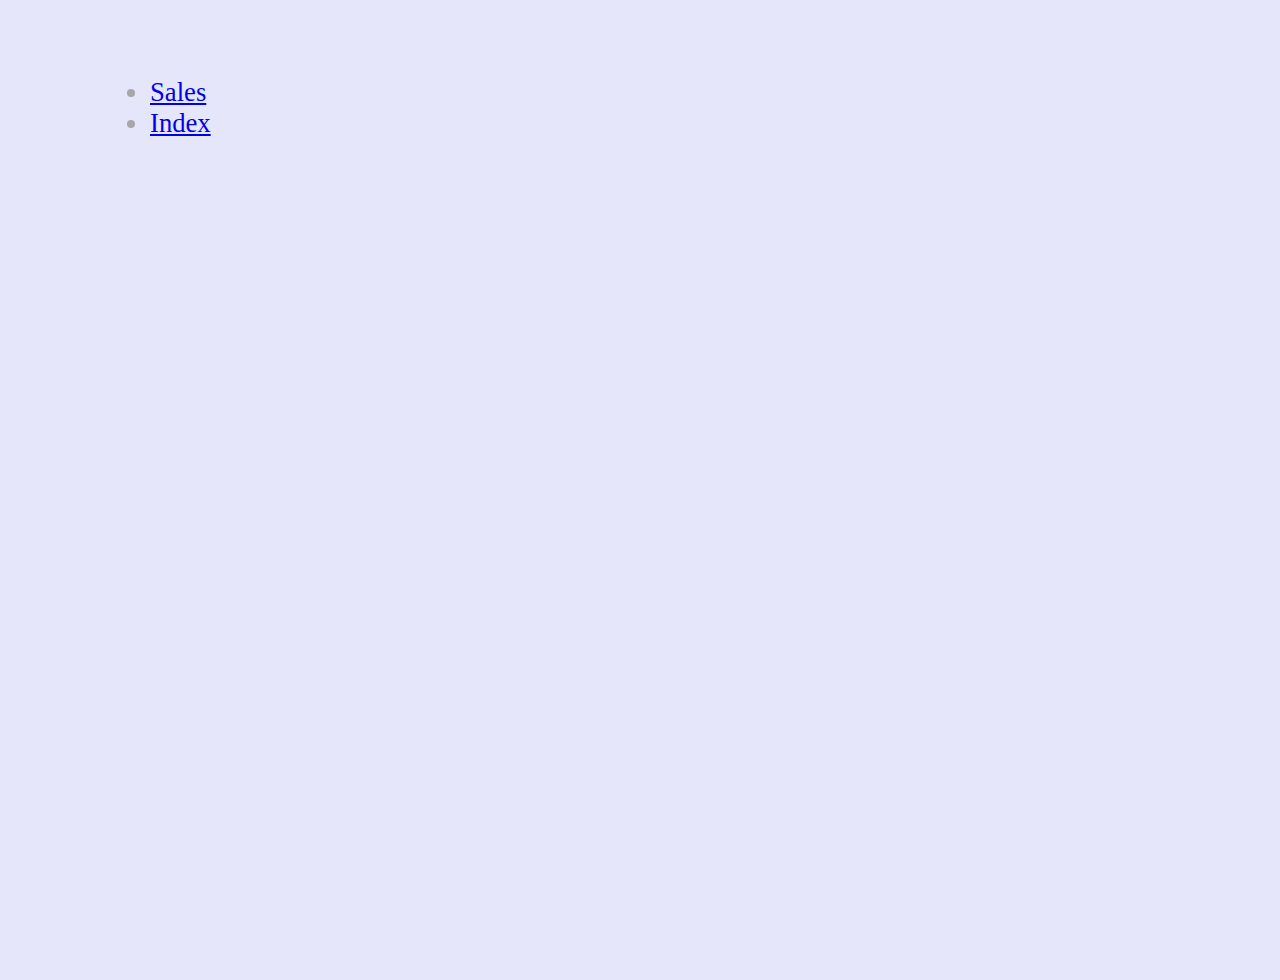
==== input.html @ 768ed061 "Functions" ====
<!DOCTYPE html>
<html lang="en">

<head>
  <meta charset="UTF-8">
  <meta name="viewport" content="width=device-width, initial-scale=1.0">
  <link rel="stylesheet" href="style.css">
  <title>Cookies of Salmon</title>
</head>

<body>
  <nav>
    <ul>
      <li><a href="http://127.0.0.1:5500/sales.html"> Sales </a></li>
      <li><a href="http://127.0.0.1:5500/index.html"> Index </a></li>

    </ul>
  </nav>

  <!-- <div id="box">
    Here is our Box

    <input type="text" id="input-one">

  </div>

  <form id="store-create">

    <fieldset>
      Store Creation Form
      <label>
        Store Name
        <input type="text" name="storecreate">
      </label>
      <label>
        Store Hours
        <input type="text" name="hours">
      </label>
    </fieldset>
    <button type="submit">Submit Form</button>
  </form>
 
  <header>

    <h1>Sales & Hourly Production</h1>
    <main>
      <section id="table-body"></section>
    </main>

  </header>
  <main>
    <section>
      <img src="https://raw.githubusercontent.com/codefellows/seattle-201d71/main/class-08/lab-b/assets/fish.jpg">
      <img
        src="https://raw.githubusercontent.com/codefellows/seattle-201d71/main/class-08/lab-b/assets/frosted-cookie.jpg">
      <img src="https://raw.githubusercontent.com/codefellows/seattle-201d71/main/class-08/lab-b/assets/fish.jpg">
    </section>
    <section id="about">
      <div>
        <img src="https://raw.githubusercontent.com/codefellows/seattle-201d71/main/class-08/lab-b/assets/cutter.jpeg">
      </div>
      <aside>
        <h2>Cookies for Salom</h2>
        <p>Jelly beans powder dessert cupcake soufflé ice cream. Marzipan candy marzipan. Gummies apple pie bear claw
          gummies muffin. Cupcake bonbon bear claw tart bonbon bonbon. Gingerbread jelly caramels caramels sugar plum
          candy cupcake candy canes jelly beans. Pastry sesame snaps cheesecake muffin lollipop brownie cupcake donut.
          Tiramisu danish dessert topping ice cream. Chocolate dessert gummies jujubes apple pie. Gingerbread brownie
          caramels chocolate bar. Donut jelly beans marshmallow gingerbread icing jelly beans chocolate. Donut cupcake
          dragée. Sugar plum macaroon tart pastry jelly beans brownie cookie apple pie icing. Powder apple pie apple pie
          chupa chups halvah topping liquorice cookie.

          Caramels tart donut cookie croissant topping tiramisu powder. Chocolate bar brownie dessert. Biscuit
          gingerbread ice cream biscuit pudding brownie sesame snaps biscuit fruitcake. Powder bear claw jujubes cake
          soufflé bonbon. Gummi bears pastry cupcake jelly-o caramels cake.


        </p>
        <button> Call to Action</button>
      </aside>
    </section>
  </main>
  <footer>
    <p>This is the footer</p>
  </footer>
  <script src="app.js"></script>
</body>

</html> -->
---- style.css ----
/* Main HTML Atribute */
html {
  background-color: lavender;
  margin: 20px;
  border: 20px;
  padding: 20px;
}
/* Applies styling to the body */
body {
  height: 100vh;
  width: 1060px;
  align-self: center;
  margin: auto;
}
/* Creating a height, a color and aligning text */
header {
  height:90px;
  background-color: lightgrey;
  text-align: center;
}
/* Nav bar poistion, the padding, color and general font size */
nav {
  position: relative;
  padding-top: 10px;
  color:#a7a7a7;
  font-size: 20pt;
}
/* Gives the images a border radius */
nav img {
  border-radius: 20px;
}
/* Tells the UL's to be center */
nav ul {
  align-items: center;
}
/* targets the headers nav UL and the list specifically.  */
header nav ul li {
  display:inline;
  margin:auto;
  height: fit-content;
  padding: 0 20px;
  vertical-align: middle;
}
/* The article contains the three images which are inline */
article {
  width: fit-content;
  margin: auto;
}
/* Within th Article we apply some styling and margin to the three images */
article img {
  margin: 15px;
  border-radius: 20px;
}
/* The about section is divided as a grid, one for the image placeholder and the second for the text */
#about {
  display:grid;
  grid-template-columns:480px 480px;
  grid-gap:30px;
  height: 400px;
  margin: 15px auto 30px auto;
}
/* Applies styling to the images within the section */
section img {
  border-radius: 20px;
}
/* Applies styling to the section */
section {
  width:fit-content;
  margin: 30px auto 15px auto;
}

aside {
  height:400px;
}

#about h2 {
  font-size: 24pt;
}

#about p {
  font-size: 18pt;
  height: 300px;
  overflow-y: scroll;
  scroll-padding-bottom:unset;
}

button {
  width:120px;
  height: 25px;
  margin-top: 7px;
  font-size: 8pt;
  color:white;
  background-color: black;
  padding: auto 30px;
}
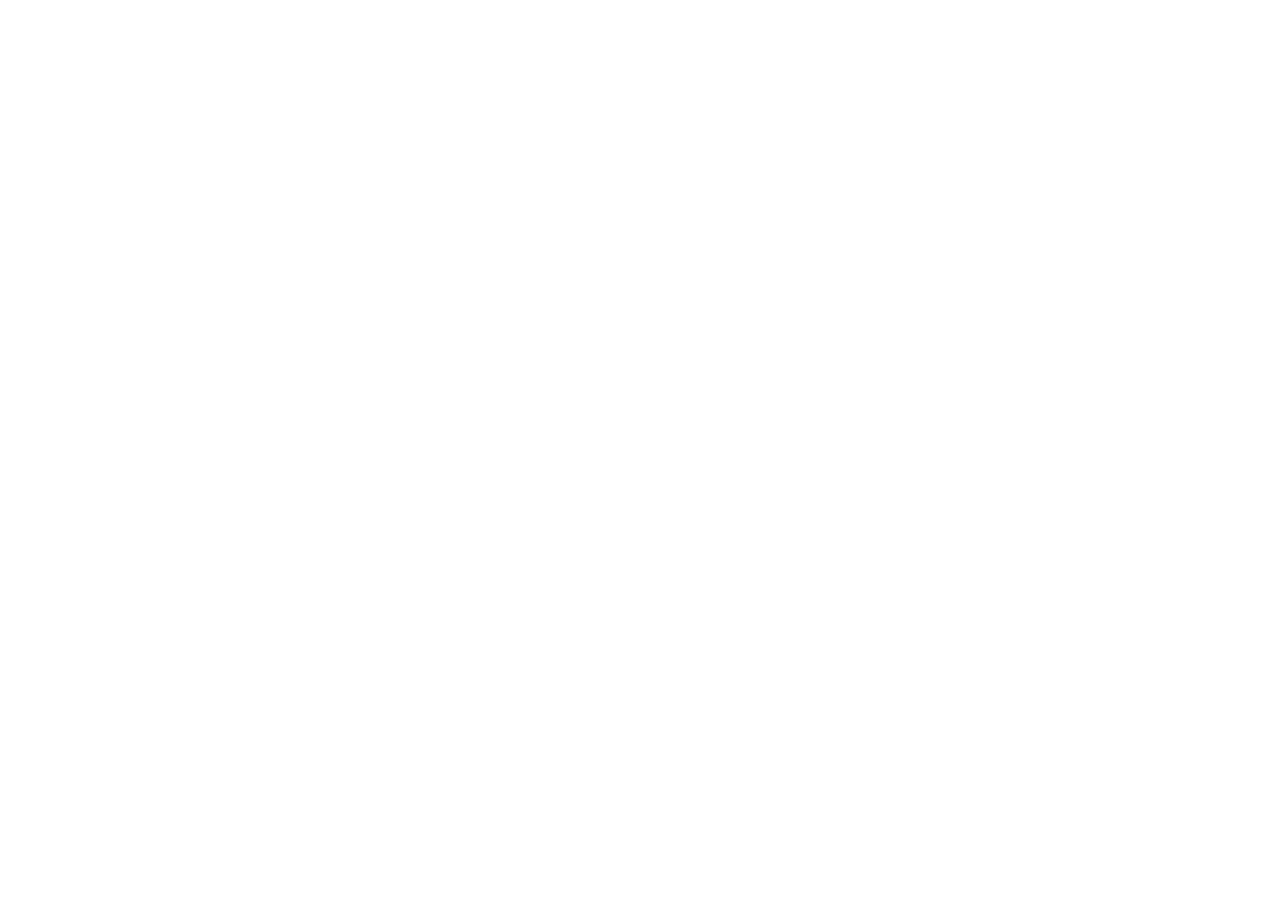
==== commit f4680b71: "Finalized Website" ====
--- a/input.html
+++ b/input.html
@@ -1,4 +1,4 @@
-<!DOCTYPE html>
+<!-- <!DOCTYPE html>
 <html lang="en">
 
 <head>
@@ -15,7 +15,7 @@
       <li><a href="http://127.0.0.1:5500/index.html"> Index </a></li>
 
     </ul>
-  </nav>
+  </nav> -->
 
   <!-- <div id="box">
     Here is our Box
--- a/style.css
+++ b/style.css
@@ -1,98 +1,49 @@
+table {
+  border:thick salmon solid;
+  border-radius: 10px;
+}
 
+td {
+  border: thin black solid;
+}
+
+body {
+  background-color: lavender;
+}
 
 /* Main HTML Atribute */
 html {
   background-color: lavender;
-  margin: 20px;
-  border: 20px;
-  padding: 20px;
+  border-style: double;
+  border-width: 10px;
+  margin: 50px;
+  padding: 15px;
+  border-radius: 20px;
+
 }
 /* Applies styling to the body */
 body {
-  height: 100vh;
-  width: 1060px;
+  height: auto
+  width: 160vh;
   align-self: center;
-  margin: auto;
+  background-color:lightgrey
+
 }
 /* Creating a height, a color and aligning text */
-header {
-  height:90px;
-  background-color: lightgrey;
-  text-align: center;
-}
+
 /* Nav bar poistion, the padding, color and general font size */
 nav {
   position: relative;
   padding-top: 10px;
-  color:#a7a7a7;
+  width: auto;
+  background-color:gray;
   font-size: 20pt;
-}
-/* Gives the images a border radius */
-nav img {
-  border-radius: 20px;
-}
-/* Tells the UL's to be center */
-nav ul {
-  align-items: center;
-}
-/* targets the headers nav UL and the list specifically.  */
-header nav ul li {
-  display:inline;
-  margin:auto;
-  height: fit-content;
-  padding: 0 20px;
-  vertical-align: middle;
-}
-/* The article contains the three images which are inline */
-article {
-  width: fit-content;
-  margin: auto;
-}
-/* Within th Article we apply some styling and margin to the three images */
-article img {
-  margin: 15px;
-  border-radius: 20px;
-}
-/* The about section is divided as a grid, one for the image placeholder and the second for the text */
-#about {
-  display:grid;
-  grid-template-columns:480px 480px;
-  grid-gap:30px;
-  height: 400px;
-  margin: 15px auto 30px auto;
-}
-/* Applies styling to the images within the section */
-section img {
-  border-radius: 20px;
-}
-/* Applies styling to the section */
-section {
-  width:fit-content;
-  margin: 30px auto 15px auto;
+  display: flex;
+  justify-content:space-between;
+  font-family: 'Trebuchet MS', 'Lucida Sans Unicode', 'Lucida Grande', 'Lucida Sans', Arial, sans-serif;
 }
 
-aside {
-  height:400px;
-}
-
-#about h2 {
-  font-size: 24pt;
-}
-
-#about p {
-  font-size: 18pt;
-  height: 300px;
-  overflow-y: scroll;
-  scroll-padding-bottom:unset;
-}
-
-button {
-  width:120px;
-  height: 25px;
-  margin-top: 7px;
-  font-size: 8pt;
-  color:white;
-  background-color: black;
-  padding: auto 30px;
-}
-
+h2 {
+  font-family: 'Times New Roman', Times, serif;
+  font: brown;
+}